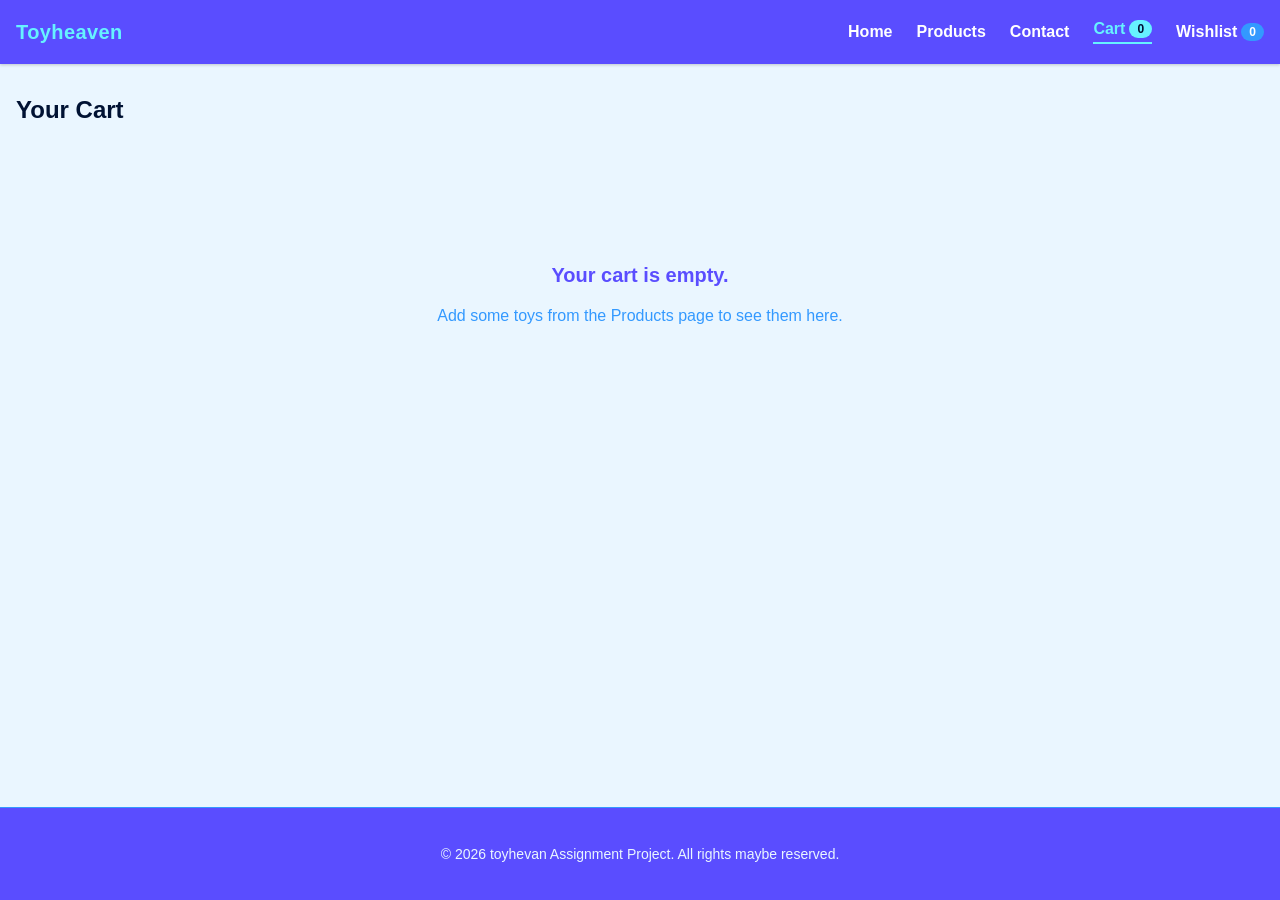
==== Cart.html @ 8d7f700d "initial commit" ====
<!doctype html>
<html lang="en">
  <head>
    <meta charset="UTF-8" />
    <meta name="viewport" content="width=device-width, initial-scale=1.0" />
    <title>Cart</title>
    <link rel="stylesheet" href="style.css" />
  </head>
  <body class="page">
    <nav class="navbar">
      <div class="container">
        <div class="navRow">
          <div class="logo">
            <span class="logoText">Toyheaven</span>
          </div>

          <ul class="navLinks">
            <li><a href="home.html" class="navLink">Home</a></li>
            <li><a href="product.html" class="navLink">Products</a></li>
            <li><a href="Feedback.html" class="navLink">Contact</a></li>
            <li>
              <a href="cart.html" class="navLink navLinkIcon active">
                Cart <span id="cart-count" class="badge">0</span>
              </a>
            </li>
            <li>
              <a href="wishlist.html" class="navLink navLinkIcon">
                Wishlist
                <span id="wishlist-count" class="badge badgeAlt">0</span>
              </a>
            </li>
          </ul>

          <button id="mobile-menu-btn" class="menuToggle">Menu</button>
        </div>
      </div>

      <div id="mobile-menu" class="mobileMenu hidden">
        <a href="home.html" class="mobileLink">Home</a>
        <a href="product.html" class="mobileLink">Products</a>
        <a href="Feedback.html" class="mobileLink">Contact</a>
        <a href="cart.html" class="mobileLink active"
          >Cart (<span id="mobile-cart-count">0</span>)</a
        >
        <a href="wishlist.html" class="mobileLink"
          >Wishlist (<span id="mobile-wishlist-count">0</span>)</a
        >
      </div>
    </nav>

    <main class="container main">
      <h2 class="sectionTitle">Your Cart</h2>

      <section id="cart-items" class="cartList"></section>

      <div id="cart-empty" class="emptyState hidden">
        <h3 class="emptyTitle">Your cart is empty.</h3>
        <p class="emptyText">
          Add some toys from the Products page to see them here.
        </p>
      </div>

      <div id="cart-footer" class="cartFooter hidden">
        <button id="clear-cart-btn" class="clearCartBtn">Clear Cart</button>

        <div class="cartSummary">
          <div class="summaryRow">
            <span>Subtotal</span>
            <span id="cart-subtotal">LKR 0</span>
          </div>
          <div class="summaryRow total">
            <span>Total</span>
            <span id="cart-total">LKR 0</span>
          </div>
          <button id="checkout-btn" class="btn checkoutBtn">
            Proceed to Checkout
          </button>
        </div>
      </div>
    </main>

    <div id="toast" class="toast">
      <h4 class="toastTitle" id="toast-title">Notification</h4>
      <p class="toastMessage" id="toast-message">Item added to cart!</p>
    </div>

    <footer class="footer">
      <p>&copy; 2026 toyhevan Assignment Project. All rights maybe reserved.</p>
    </footer>

    <script src="cart.js"></script>
  </body>
</html>
---- style.css ----
* {
  box-sizing: border-box;
}

body {
  margin: 0;
  font-family: 'Inter', sans-serif;
  background-color: #eaf6ff;
  color: #001233;
}

.hidden {
  display: none !important;
}

.page {
  min-height: 100vh;
  display: flex;
  flex-direction: column;
}

.container {
  max-width: 1280px;
  margin: 0 auto;
  padding: 0 1rem;
}

.navbar {
  background-color: #5a4dff;
  color: #ffffff;
  box-shadow: 0 1px 3px rgba(0, 0, 0, 0.2);
  position: sticky;
  top: 0;
  z-index: 50;
}

.navRow {
  display: flex;
  align-items: center;
  justify-content: space-between;
  height: 64px;
}

.logo {
  display: flex;
  align-items: center;
  gap: 0.5rem;
}

.logoText {
  font-weight: bold;
  font-size: 1.25rem;
  letter-spacing: 0.02em;
  color: #66f2ff;
}

.navLinks {
  display: none;
  align-items: center;
  gap: 1.5rem;
  font-weight: 600;
  list-style: none;
  margin: 0;
  padding: 0;
}

.navLink {
  color: #ffffff;
  text-decoration: none;
  transition: color 0.2s ease;
}

.navLink:hover {
  color: #66f2ff;
}

.navLink.active {
  color: #66f2ff;
  border-bottom: 2px solid #66f2ff;
  padding-bottom: 0.25rem;
}

.navLinkIcon {
  display: flex;
  align-items: center;
  gap: 0.25rem;
}

.badge {
  background-color: #66f2ff;
  color: #001233;
  font-size: 0.75rem;
  font-weight: bold;
  padding: 0.125rem 0.5rem;
  border-radius: 9999px;
}

.badgeAlt {
  background-color: #3399ff;
  color: #ffffff;
}

.menuToggle {
  display: block;
  background: none;
  border: 1px solid #66f2ff;
  border-radius: 0.375rem;
  color: #ffffff;
  font-size: 0.875rem;
  font-weight: 600;
  padding: 0.35rem 0.75rem;
  cursor: pointer;
}

.menuToggle:hover {
  color: #66f2ff;
  border-color: #ffffff;
}

.mobileMenu {
  background-color: #3399ff;
  border-top: 1px solid #5a4dff;
  padding: 0.5rem 1rem 1rem;
}

.mobileLink {
  display: block;
  padding: 0.5rem 0;
  color: #ffffff;
  text-decoration: none;
}

.mobileLink:hover {
  color: #66f2ff;
}

.mobileLink.active {
  color: #66f2ff;
  font-weight: bold;
}

@media (min-width: 768px) {
  .navLinks {
    display: flex;
  }
  .menuToggle,
  .mobileMenu {
    display: none;
  }
}


.main {
  flex-grow: 1;
  width: 100%;
  padding: 2rem 1rem;
}

.searchSection {
  margin-bottom: 2rem;
}

.searchBar {
  background-color: #ffffff;
  border: 1px solid #99d6ff;
  border-radius: 1rem;
  box-shadow: 0 1px 2px rgba(0, 0, 0, 0.05);
  padding: 0.5rem;
  display: flex;
  align-items: center;
  gap: 0.5rem;
  max-width: 900px;
  margin: 0 auto;
}

.searchInput {
  width: 100%;
  background-color: #ffffff;
  color: #001233;
  border: none;
  outline: none;
  padding: 0.5rem;
  font-size: 1rem;
  font-weight: 500;
}

.searchButton {
  background-color: #3399ff;
  color: #ffffff;
  font-weight: bold;
  border: none;
  padding: 0.65rem 1.5rem;
  border-radius: 0.75rem;
  box-shadow: 0 1px 2px rgba(0, 0, 0, 0.05);
  display: flex;
  align-items: center;
  gap: 0.5rem;
  cursor: pointer;
  transition: background-color 0.2s ease;
}

.searchButton:hover {
  background-color: #5a4dff;
}

.productsGrid {
  display: grid;
  grid-template-columns: 1fr;
  gap: 1.5rem;
}

@media (min-width: 640px) {
  .productsGrid {
    grid-template-columns: repeat(2, 1fr);
  }
}

@media (min-width: 1024px) {
  .productsGrid {
    grid-template-columns: repeat(4, 1fr);
  }
}

.emptyState {
  text-align: center;
  padding: 4rem 0;
}

.emptyTitle {
  font-size: 1.25rem;
  font-weight: bold;
  color: #5a4dff;
}

.emptyText {
  color: #3399ff;
  margin-top: 0.25rem;
}


.card {
  position: relative;
  background-color: #ffffff;
  border: 1px solid #99d6ff;
  border-radius: 1rem;
  padding: 1rem;
  transition: transform 0.2s ease, box-shadow 0.2s ease;
  display: flex;
  flex-direction: column;
  justify-content: space-between;
}

.card:hover {
  transform: translateY(-4px);
  box-shadow: 0 10px 15px -3px rgba(0, 109, 255, 0.2), 0 4px 6px -2px rgba(0, 109, 255, 0.1);
}

.wishlistBtn {
  position: absolute;
  top: 0.75rem;
  right: 0.75rem;
  z-index: 10;
  background-color: #ffffff;
  border: 1px solid #99d6ff;
  padding: 0.3rem 0.65rem;
  border-radius: 9999px;
  font-size: 0.7rem;
  font-weight: 600;
  color: #3399ff;
  box-shadow: 0 1px 2px rgba(0, 0, 0, 0.05);
  cursor: pointer;
  transition: color 0.2s ease, border-color 0.2s ease;
}

.wishlistBtn:hover {
  color: #5a4dff;
  border-color: #5a4dff;
}

.wishlistBtn.active {
  color: #ffffff;
  background-color: #5a4dff;
  border-color: #5a4dff;
}

.imgBox {
  position: relative;
  width: 100%;
  height: 180px;
  background-color: #eaf6ff;
  border-radius: 0.75rem;
  display: flex;
  align-items: center;
  justify-content: center;
  overflow: hidden;
  box-shadow: inset 0 2px 4px rgba(0, 0, 0, 0.06);
}

.productImg {
  width: 100%;
  height: 100%;
  object-fit: cover;
  border-radius: 0.5rem;
}

.svgFallback {
  width: 100%;
  height: 100%;
}

.fallbackBox {
  width: 100%;
  height: 100%;
  display: flex;
  align-items: center;
  justify-content: center;
}

.fallbackLetter {
  color: #ffffff;
  font-size: 3rem;
  font-weight: bold;
}

.cardInfo {
  margin: 1rem 0 0.75rem;
  flex-grow: 1;
}

.productName {
  font-weight: bold;
  color: #001233;
  font-size: 1rem;
  line-height: 1.4;
  display: -webkit-box;
  -webkit-line-clamp: 2;
  -webkit-box-orient: vertical;
  overflow: hidden;
}

.productPrice {
  color: #3399ff;
  font-weight: bold;
  font-size: 0.875rem;
  margin-top: 0.25rem;
}

.cardFooter {
  display: flex;
  align-items: center;
  justify-content: space-between;
  padding-top: 0.5rem;
  border-top: 1px solid #d6efff;
}

.stockLabel {
  font-size: 0.75rem;
  font-weight: 600;
  color: #3399ff;
}

.btn {
  background-color: #66f2ff;
  color: #001233;
  font-weight: 600;
  font-size: 0.875rem;
  border: none;
  padding: 0.5rem 1rem;
  border-radius: 0.5rem;
  display: flex;
  align-items: center;
  gap: 0.4rem;
  cursor: pointer;
  transition: all 0.2s ease;
}

.btn:hover {
  background-color: #3399ff;
  color: #ffffff;
  transform: scale(1.03);
}


.toast {
  position: fixed;
  bottom: 20px;
  right: 20px;
  background-color: #5a4dff;
  color: #ffffff;
  padding: 0.75rem 1.25rem;
  border-radius: 0.75rem;
  box-shadow: 0 20px 25px -5px rgba(0, 0, 0, 0.3);
  border: 1px solid #3399ff;
  transform: translateY(100px);
  opacity: 0;
  transition: all 0.3s cubic-bezier(0.68, -0.55, 0.27, 1.55);
}

.toast.show {
  transform: translateY(0);
  opacity: 1;
}

.toastTitle {
  font-weight: bold;
  font-size: 0.875rem;
  margin: 0;
  color: #66f2ff;
}

.toastMessage {
  font-size: 0.75rem;
  color: #ffffff;
  margin: 0;
}


.banner {
  width: 100%;
  line-height: 0;
}

.bannerImg {
  width: 100%;
  height: auto;
  display: block;
}


.sectionTitle {
  font-size: 1.5rem;
  font-weight: bold;
  color: #001233;
  margin: 0 0 1.5rem;
}

.bestSellers {
  display: flex;
  flex-direction: column;
  gap: 2rem;
  margin-bottom: 2rem;
}

.bestSellerRow {
  display: flex;
  flex-direction: column;
  gap: 1.5rem;
  align-items: center;
  background-color: #ffffff;
  border: 1px solid #99d6ff;
  border-radius: 1rem;
  padding: 1.5rem;
}

.bestSellerImage {
  width: 100%;
  max-width: 320px;
  height: 220px;
  background-color: #eaf6ff;
  border-radius: 0.75rem;
  display: flex;
  align-items: center;
  justify-content: center;
  overflow: hidden;
  flex-shrink: 0;
}

.bestSellerContent {
  flex: 1;
  text-align: center;
}

.bestSellerTag {
  display: inline-block;
  background-color: #66f2ff;
  color: #001233;
  font-size: 0.7rem;
  font-weight: bold;
  padding: 0.25rem 0.75rem;
  border-radius: 9999px;
  margin-bottom: 0.75rem;
}

.bestSellerTitle {
  font-size: 1.25rem;
  font-weight: bold;
  color: #001233;
  margin: 0 0 0.5rem;
}

.bestSellerPrice {
  font-size: 1rem;
  font-weight: bold;
  color: #3399ff;
  margin: 0 0 1rem;
}

@media (min-width: 768px) {
  .bestSellerRow {
    flex-direction: row;
    text-align: left;
  }

  .bestSellerRow.reversed {
    flex-direction: row-reverse;
  }

  .bestSellerContent {
    text-align: left;
  }
}


.cartList {
  display: flex;
  flex-direction: column;
  gap: 1rem;
  margin-bottom: 2rem;
}

.cartItem {
  display: flex;
  gap: 1rem;
  background-color: #ffffff;
  border: 1px solid #99d6ff;
  border-radius: 1rem;
  padding: 1rem;
}

.itemImage {
  width: 110px;
  height: 110px;
  flex-shrink: 0;
  background-color: #eaf6ff;
  border-radius: 0.75rem;
  display: flex;
  align-items: center;
  justify-content: center;
  overflow: hidden;
}

.itemDetails {
  flex: 1;
  display: flex;
  flex-direction: column;
  justify-content: space-between;
}

.itemInfo {
  margin-bottom: 0.5rem;
}

.itemName {
  font-weight: bold;
  color: #001233;
  font-size: 1rem;
  margin: 0 0 0.25rem;
}

.itemMeta {
  color: #64748b;
  font-size: 0.875rem;
  margin: 0.15rem 0;
}

.itemLineTotal {
  color: #3399ff;
  font-weight: bold;
}

.removeBtn {
  align-self: flex-end;
  background-color: #ffffff;
  border: 1px solid #99d6ff;
  color: #64748b;
  font-size: 0.75rem;
  font-weight: 600;
  padding: 0.4rem 0.9rem;
  border-radius: 0.5rem;
  cursor: pointer;
  transition: color 0.2s ease, border-color 0.2s ease;
}

.removeBtn:hover {
  color: #e11d48;
  border-color: #e11d48;
}

.cartFooter {
  display: flex;
  flex-direction: column-reverse;
  gap: 1rem;
  align-items: stretch;
  margin-bottom: 2rem;
}

.clearCartBtn {
  background-color: #ffffff;
  border: 1px solid #99d6ff;
  color: #3399ff;
  font-weight: 600;
  font-size: 0.875rem;
  padding: 0.65rem 1.25rem;
  border-radius: 0.75rem;
  cursor: pointer;
  transition: all 0.2s ease;
  align-self: flex-start;
}

.clearCartBtn:hover {
  background-color: #eaf6ff;
  border-color: #3399ff;
}

.cartSummary {
  background-color: #ffffff;
  border: 1px solid #99d6ff;
  border-radius: 1rem;
  padding: 1.25rem;
  width: 100%;
}

.summaryRow {
  display: flex;
  justify-content: space-between;
  color: #64748b;
  font-size: 0.9rem;
  margin-bottom: 0.5rem;
}

.summaryRow.total {
  color: #001233;
  font-weight: bold;
  font-size: 1.1rem;
  border-top: 1px solid #d6efff;
  padding-top: 0.5rem;
  margin-bottom: 1rem;
}

.checkoutBtn {
  width: 100%;
  justify-content: center;
}

@media (min-width: 640px) {
  .cartFooter {
    flex-direction: row;
    justify-content: space-between;
    align-items: flex-end;
  }

  .cartSummary {
    max-width: 340px;
  }
}


.checkoutForm {
  background-color: #ffffff;
  border: 1px solid #99d6ff;
  border-radius: 1rem;
  padding: 1.5rem;
  display: flex;
  flex-direction: column;
  margin-bottom: 2rem;
}

.formLabel {
  font-size: 0.85rem;
  font-weight: 600;
  color: #001233;
  margin-bottom: 0.4rem;
}

.formInput {
  width: 100%;
  border: 1px solid #99d6ff;
  border-radius: 0.5rem;
  padding: 0.65rem 0.75rem;
  font-size: 0.95rem;
  font-family: 'Inter', sans-serif;
  color: #001233;
  margin-bottom: 1.25rem;
  outline: none;
  transition: border-color 0.2s ease, box-shadow 0.2s ease;
}

.formInput:focus {
  border-color: #3399ff;
  box-shadow: 0 0 0 3px rgba(51, 153, 255, 0.2);
}

.formInput.inputError {
  border-color: #e11d48;
}

.formError {
  color: #e11d48;
  font-size: 0.78rem;
  margin: -1rem 0 1.25rem;
}

.orderLines {
  margin-bottom: 1rem;
}

.orderLine {
  display: flex;
  justify-content: space-between;
  color: #64748b;
  font-size: 0.85rem;
  margin-bottom: 0.4rem;
}

.paymentOptions {
  display: flex;
  flex-wrap: wrap;
  gap: 0.75rem;
  margin-bottom: 1.5rem;
}

.paymentOption {
  background-color: #eaf6ff;
  border: 1px solid #99d6ff;
  border-radius: 0.5rem;
  padding: 0.6rem 1.25rem;
  font-size: 0.85rem;
  font-weight: 600;
  color: #001233;
  cursor: pointer;
  transition: all 0.2s ease;
}

.paymentOption:hover {
  border-color: #3399ff;
}

.paymentOption.selected {
  background-color: #3399ff;
  border-color: #3399ff;
  color: #ffffff;
}

.checkoutDivider {
  border-top: 1px solid #d6efff;
  margin-bottom: 1.5rem;
}

.checkoutSummary {
  display: flex;
  flex-direction: column;
  gap: 1rem;
  align-items: stretch;
}

.summaryLines {
  flex: 1;
}

.placeOrderBtn {
  justify-content: center;
}

@media (min-width: 640px) {
  .checkoutSummary {
    flex-direction: row;
    align-items: center;
    justify-content: space-between;
  }

  .placeOrderBtn {
    width: auto;
  }
}


.orderReview {
  background-color: #ffffff;
  border: 1px solid #99d6ff;
  border-radius: 1rem;
  padding: 1.5rem;
  margin-bottom: 2rem;
}

.reviewHeading {
  margin: 0 0 1rem;
  font-size: 1.15rem;
  color: #001233;
}

.reviewDetails p {
  margin: 0.3rem 0;
  font-size: 0.9rem;
  color: #001233;
}

.reviewTotalRow {
  margin-bottom: 1.5rem;
}

.reviewActions {
  display: flex;
  flex-direction: column;
  gap: 0.75rem;
}

@media (min-width: 640px) {
  .reviewActions {
    flex-direction: row;
    justify-content: flex-end;
  }
}


.successOverlay {
  position: fixed;
  inset: 0;
  background-color: rgba(0, 18, 51, 0.55);
  display: flex;
  align-items: center;
  justify-content: center;
  z-index: 100;
  opacity: 0;
  transition: opacity 0.3s ease;
}

.successOverlay.show {
  opacity: 1;
}

.successCard {
  background-color: #ffffff;
  border-radius: 1rem;
  padding: 2.5rem 2rem;
  text-align: center;
  max-width: 360px;
  width: 90%;
  transform: scale(0.85);
  transition: transform 0.3s ease;
}

.successOverlay.show .successCard {
  transform: scale(1);
}

.successCheck {
  width: 80px;
  height: 80px;
  margin: 0 auto 1.25rem;
}

.successCheckSvg {
  width: 100%;
  height: 100%;
}

.successCheckCircle {
  stroke: #3399ff;
  stroke-width: 3;
  stroke-dasharray: 151;
  stroke-dashoffset: 151;
  animation: successCircle 0.5s ease forwards;
}

.successCheckMark {
  stroke: #3399ff;
  stroke-width: 4;
  stroke-linecap: round;
  stroke-linejoin: round;
  stroke-dasharray: 40;
  stroke-dashoffset: 40;
  animation: successMark 0.3s ease forwards 0.4s;
}

@keyframes successCircle {
  to {
    stroke-dashoffset: 0;
  }
}

@keyframes successMark {
  to {
    stroke-dashoffset: 0;
  }
}

.successTitle {
  margin: 0 0 0.5rem;
  font-size: 1.25rem;
  color: #001233;
}

.successText {
  margin: 0;
  font-size: 0.9rem;
  color: #64748b;
}


.wishlistFilters {
  display: flex;
  flex-wrap: wrap;
  gap: 0.6rem;
  margin-bottom: 1.5rem;
}

.filterTab {
  background-color: #ffffff;
  border: 1px solid #99d6ff;
  color: #3399ff;
  font-size: 0.8rem;
  font-weight: 600;
  padding: 0.45rem 1rem;
  border-radius: 9999px;
  cursor: pointer;
  transition: all 0.2s ease;
}

.filterTab:hover {
  border-color: #3399ff;
}

.filterTab.active {
  background-color: #3399ff;
  border-color: #3399ff;
  color: #ffffff;
}

.wishlistList {
  display: flex;
  flex-direction: column;
  gap: 1rem;
  margin-bottom: 2rem;
}

.wishlistItem {
  display: flex;
  flex-direction: column;
  gap: 1rem;
  background-color: #ffffff;
  border: 1px solid #99d6ff;
  border-radius: 1rem;
  padding: 1rem;
}

.statusOptions {
  display: flex;
  flex-wrap: wrap;
  gap: 0.5rem;
  margin-top: 0.5rem;
}

.statusOption {
  background-color: #eaf6ff;
  border: 1px solid #99d6ff;
  border-radius: 0.4rem;
  padding: 0.35rem 0.7rem;
  font-size: 0.75rem;
  font-weight: 600;
  color: #001233;
  cursor: pointer;
  transition: all 0.2s ease;
}

.statusOption:hover {
  border-color: #3399ff;
}

.statusOption.selected {
  background-color: #3399ff;
  border-color: #3399ff;
  color: #ffffff;
}

.wishlistItemActions {
  display: flex;
  gap: 0.75rem;
}

@media (min-width: 640px) {
  .wishlistItem {
    flex-direction: row;
    align-items: center;
  }

  .wishlistItemActions {
    flex-direction: column;
    margin-left: auto;
  }
}


.formTextarea {
  resize: vertical;
  font-family: 'Inter', sans-serif;
}

.submitFeedbackBtn {
  justify-content: center;
}

.feedbackConfirmation {
  background-color: #ffffff;
  border: 1px solid #99d6ff;
  border-radius: 1rem;
  padding: 2rem;
  text-align: center;
  margin-bottom: 2rem;
}

.confirmationTitle {
  color: #3399ff;
  font-size: 1.25rem;
  margin: 0 0 0.5rem;
}

.confirmationText {
  color: #64748b;
  margin: 0;
}


.faqTitle {
  margin-top: 2.5rem;
}

.faqAccordion {
  display: flex;
  flex-direction: column;
  gap: 0.75rem;
  margin-bottom: 2rem;
}

.faqItem {
  background-color: #ffffff;
  border: 1px solid #99d6ff;
  border-radius: 0.75rem;
  overflow: hidden;
}

.faqQuestion {
  width: 100%;
  background: none;
  border: none;
  text-align: left;
  padding: 1rem 1.25rem;
  font-size: 0.95rem;
  font-weight: 600;
  color: #001233;
  cursor: pointer;
  display: flex;
  align-items: center;
  justify-content: space-between;
}

.faqIcon {
  color: #3399ff;
  font-size: 1.1rem;
  font-weight: bold;
  transition: transform 0.2s ease;
}

.faqItem.open .faqIcon {
  transform: rotate(45deg);
}

.faqAnswer {
  max-height: 0;
  overflow: hidden;
  transition: max-height 0.3s ease;
}

.faqAnswer p {
  margin: 0;
  padding: 0 1.25rem 1rem;
  color: #64748b;
  font-size: 0.9rem;
  line-height: 1.5;
}

.faqItem.open .faqAnswer {
  max-height: 200px;
}


.footer {
  background-color: #5a4dff;
  color: #eaf6ff;
  padding: 1.5rem 0;
  text-align: center;
  font-size: 0.875rem;
  border-top: 1px solid #3399ff;
}
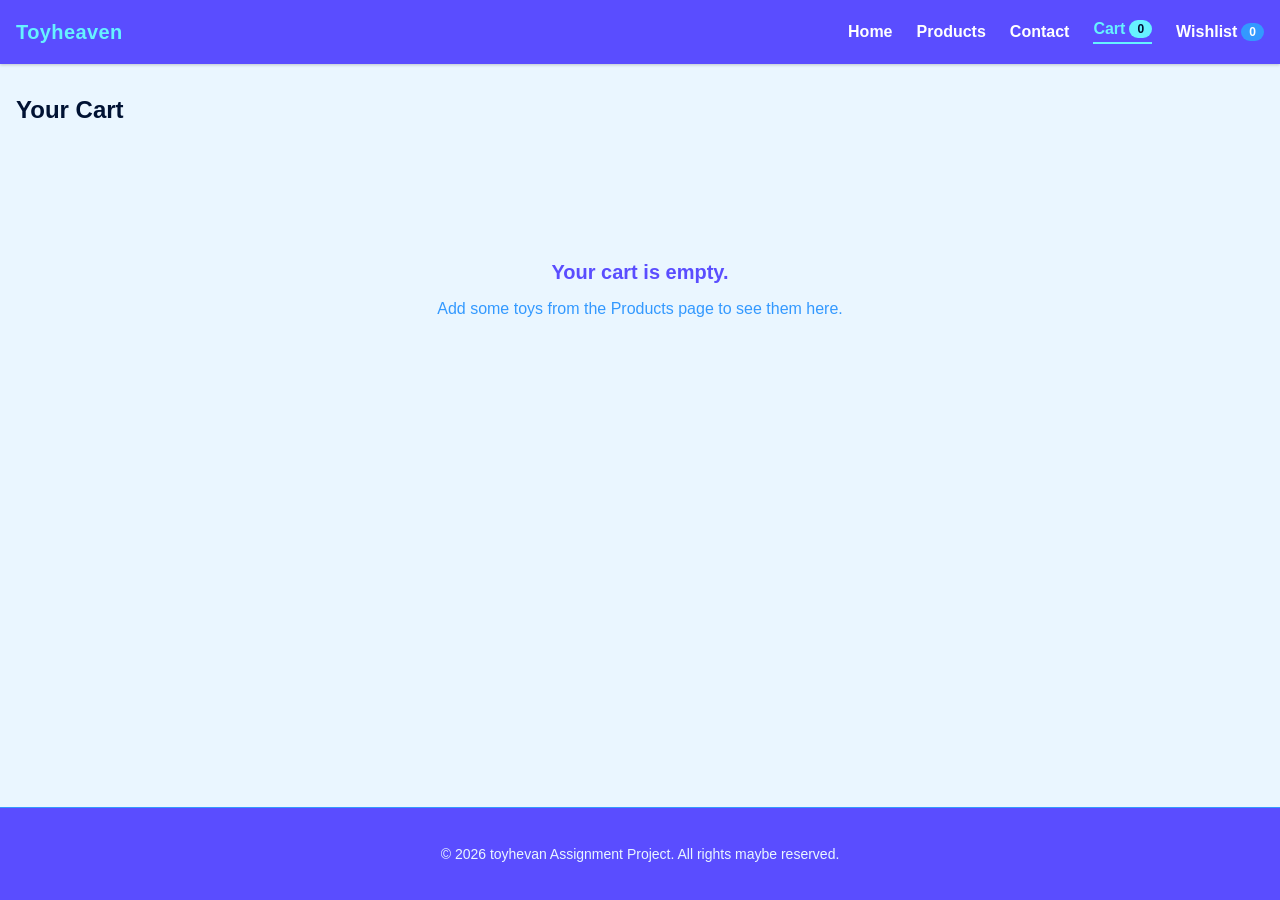
==== commit 905ea757: "re fixed HTML errors" ====
--- a/Cart.html
+++ b/Cart.html
@@ -4,7 +4,7 @@
     <meta charset="UTF-8" />
     <meta name="viewport" content="width=device-width, initial-scale=1.0" />
     <title>Cart</title>
-    <link rel="stylesheet" href="style.css" />
+    <link rel="stylesheet" href="css/style.css" />
   </head>
   <body class="page">
     <nav class="navbar">
@@ -15,16 +15,16 @@
           </div>
 
           <ul class="navLinks">
-            <li><a href="home.html" class="navLink">Home</a></li>
+            <li><a href="index.html" class="navLink">Home</a></li>
             <li><a href="product.html" class="navLink">Products</a></li>
             <li><a href="Feedback.html" class="navLink">Contact</a></li>
             <li>
-              <a href="cart.html" class="navLink navLinkIcon active">
+              <a href="Cart.html" class="navLink navLinkIcon active">
                 Cart <span id="cart-count" class="badge">0</span>
               </a>
             </li>
             <li>
-              <a href="wishlist.html" class="navLink navLinkIcon">
+              <a href="Wishlist.html" class="navLink navLinkIcon">
                 Wishlist
                 <span id="wishlist-count" class="badge badgeAlt">0</span>
               </a>
@@ -36,25 +36,25 @@
       </div>
 
       <div id="mobile-menu" class="mobileMenu hidden">
-        <a href="home.html" class="mobileLink">Home</a>
+        <a href="index.html" class="mobileLink">Home</a>
         <a href="product.html" class="mobileLink">Products</a>
         <a href="Feedback.html" class="mobileLink">Contact</a>
-        <a href="cart.html" class="mobileLink active"
+        <a href="Cart.html" class="mobileLink active"
           >Cart (<span id="mobile-cart-count">0</span>)</a
         >
-        <a href="wishlist.html" class="mobileLink"
+        <a href="Wishlist.html" class="mobileLink"
           >Wishlist (<span id="mobile-wishlist-count">0</span>)</a
         >
       </div>
     </nav>
 
     <main class="container main">
-      <h2 class="sectionTitle">Your Cart</h2>
+      <h1 class="sectionTitle">Your Cart</h1>
 
-      <section id="cart-items" class="cartList"></section>
+      <div id="cart-items" class="cartList"></div>
 
       <div id="cart-empty" class="emptyState hidden">
-        <h3 class="emptyTitle">Your cart is empty.</h3>
+        <h2 class="emptyTitle">Your cart is empty.</h2>
         <p class="emptyText">
           Add some toys from the Products page to see them here.
         </p>
@@ -88,6 +88,6 @@
       <p>&copy; 2026 toyhevan Assignment Project. All rights maybe reserved.</p>
     </footer>
 
-    <script src="cart.js"></script>
+    <script src="js/cart.js"></script>
   </body>
 </html>
--- a/css/style.css
+++ b/css/style.css
@@ -0,0 +1,1095 @@
+
+* {
+  box-sizing: border-box;
+}
+
+body {
+  margin: 0;
+  font-family: 'Inter', sans-serif;
+  background-color: #eaf6ff;
+  color: #001233;
+}
+
+.hidden {
+  display: none !important;
+}
+
+.page {
+  min-height: 100vh;
+  display: flex;
+  flex-direction: column;
+}
+
+.container {
+  max-width: 1280px;
+  margin: 0 auto;
+  padding: 0 1rem;
+}
+
+.navbar {
+  background-color: #5a4dff;
+  color: #ffffff;
+  box-shadow: 0 1px 3px rgba(0, 0, 0, 0.2);
+  position: sticky;
+  top: 0;
+  z-index: 50;
+}
+
+.navRow {
+  display: flex;
+  align-items: center;
+  justify-content: space-between;
+  height: 64px;
+}
+
+.logo {
+  display: flex;
+  align-items: center;
+  gap: 0.5rem;
+}
+
+.logoText {
+  font-weight: bold;
+  font-size: 1.25rem;
+  letter-spacing: 0.02em;
+  color: #66f2ff;
+}
+
+.navLinks {
+  display: none;
+  align-items: center;
+  gap: 1.5rem;
+  font-weight: 600;
+  list-style: none;
+  margin: 0;
+  padding: 0;
+}
+
+.navLink {
+  color: #ffffff;
+  text-decoration: none;
+  transition: color 0.2s ease;
+}
+
+.navLink:hover {
+  color: #66f2ff;
+}
+
+.navLink.active {
+  color: #66f2ff;
+  border-bottom: 2px solid #66f2ff;
+  padding-bottom: 0.25rem;
+}
+
+.navLinkIcon {
+  display: flex;
+  align-items: center;
+  gap: 0.25rem;
+}
+
+.badge {
+  background-color: #66f2ff;
+  color: #001233;
+  font-size: 0.75rem;
+  font-weight: bold;
+  padding: 0.125rem 0.5rem;
+  border-radius: 9999px;
+}
+
+.badgeAlt {
+  background-color: #3399ff;
+  color: #ffffff;
+}
+
+.menuToggle {
+  display: block;
+  background: none;
+  border: 1px solid #66f2ff;
+  border-radius: 0.375rem;
+  color: #ffffff;
+  font-size: 0.875rem;
+  font-weight: 600;
+  padding: 0.35rem 0.75rem;
+  cursor: pointer;
+}
+
+.menuToggle:hover {
+  color: #66f2ff;
+  border-color: #ffffff;
+}
+
+.mobileMenu {
+  background-color: #3399ff;
+  border-top: 1px solid #5a4dff;
+  padding: 0.5rem 1rem 1rem;
+}
+
+.mobileLink {
+  display: block;
+  padding: 0.5rem 0;
+  color: #ffffff;
+  text-decoration: none;
+}
+
+.mobileLink:hover {
+  color: #66f2ff;
+}
+
+.mobileLink.active {
+  color: #66f2ff;
+  font-weight: bold;
+}
+
+@media (min-width: 768px) {
+  .navLinks {
+    display: flex;
+  }
+  .menuToggle,
+  .mobileMenu {
+    display: none;
+  }
+}
+
+
+.main {
+  flex-grow: 1;
+  width: 100%;
+  padding: 2rem 1rem;
+}
+
+.searchSection {
+  margin-bottom: 2rem;
+}
+
+.searchBar {
+  background-color: #ffffff;
+  border: 1px solid #99d6ff;
+  border-radius: 1rem;
+  box-shadow: 0 1px 2px rgba(0, 0, 0, 0.05);
+  padding: 0.5rem;
+  display: flex;
+  align-items: center;
+  gap: 0.5rem;
+  max-width: 900px;
+  margin: 0 auto;
+}
+
+.searchInput {
+  width: 100%;
+  background-color: #ffffff;
+  color: #001233;
+  border: none;
+  outline: none;
+  padding: 0.5rem;
+  font-size: 1rem;
+  font-weight: 500;
+}
+
+.searchButton {
+  background-color: #3399ff;
+  color: #ffffff;
+  font-weight: bold;
+  border: none;
+  padding: 0.65rem 1.5rem;
+  border-radius: 0.75rem;
+  box-shadow: 0 1px 2px rgba(0, 0, 0, 0.05);
+  display: flex;
+  align-items: center;
+  gap: 0.5rem;
+  cursor: pointer;
+  transition: background-color 0.2s ease;
+}
+
+.searchButton:hover {
+  background-color: #5a4dff;
+}
+
+.productsGrid {
+  display: grid;
+  grid-template-columns: 1fr;
+  gap: 1.5rem;
+}
+
+@media (min-width: 640px) {
+  .productsGrid {
+    grid-template-columns: repeat(2, 1fr);
+  }
+}
+
+@media (min-width: 1024px) {
+  .productsGrid {
+    grid-template-columns: repeat(4, 1fr);
+  }
+}
+
+.emptyState {
+  text-align: center;
+  padding: 4rem 0;
+}
+
+.emptyTitle {
+  font-size: 1.25rem;
+  font-weight: bold;
+  color: #5a4dff;
+}
+
+.emptyText {
+  color: #3399ff;
+  margin-top: 0.25rem;
+}
+
+
+.card {
+  position: relative;
+  background-color: #ffffff;
+  border: 1px solid #99d6ff;
+  border-radius: 1rem;
+  padding: 1rem;
+  transition: transform 0.2s ease, box-shadow 0.2s ease;
+  display: flex;
+  flex-direction: column;
+  justify-content: space-between;
+}
+
+.card:hover {
+  transform: translateY(-4px);
+  box-shadow: 0 10px 15px -3px rgba(0, 109, 255, 0.2), 0 4px 6px -2px rgba(0, 109, 255, 0.1);
+}
+
+.wishlistBtn {
+  position: absolute;
+  top: 0.75rem;
+  right: 0.75rem;
+  z-index: 10;
+  background-color: #61caff;
+  border: 1px solid #000000;
+  padding: 0.3rem 0.65rem;
+  border-radius: 9999px;
+  font-size: 0.7rem;
+  font-weight: 600;
+  color: #000000;
+  box-shadow: 0 1px 2px rgba(0, 0, 0, 0.05);
+  cursor: pointer;
+  transition: color 0.2s ease, border-color 0.2s ease;
+}
+
+.wishlistBtn:hover {
+  color: #5a4dff;
+  border-color: #5a4dff;
+}
+
+.wishlistBtn.active {
+  color: #ffffff;
+  background-color: #5a4dff;
+  border-color: #5a4dff;
+}
+
+.imgBox {
+  position: relative;
+  width: 100%;
+  height: 180px;
+  background-color: #eaf6ff;
+  border-radius: 0.75rem;
+  display: flex;
+  align-items: center;
+  justify-content: center;
+  overflow: hidden;
+  box-shadow: inset 0 2px 4px rgba(0, 0, 0, 0.06);
+}
+
+.productImg {
+  width: 100%;
+  height: 100%;
+  object-fit: cover;
+  border-radius: 0.5rem;
+}
+
+.svgFallback {
+  width: 100%;
+  height: 100%;
+}
+
+.fallbackBox {
+  width: 100%;
+  height: 100%;
+  display: flex;
+  align-items: center;
+  justify-content: center;
+}
+
+.fallbackLetter {
+  color: #ffffff;
+  font-size: 3rem;
+  font-weight: bold;
+}
+
+.cardInfo {
+  margin: 1rem 0 0.75rem;
+  flex-grow: 1;
+}
+
+.productName {
+  font-weight: bold;
+  color: #001233;
+  font-size: 1rem;
+  line-height: 1.4;
+  display: -webkit-box;
+  -webkit-line-clamp: 2;
+  -webkit-box-orient: vertical;
+  overflow: hidden;
+}
+
+.productPrice {
+  color: #000000;
+  font-weight: bold;
+  font-size: 0.875rem;
+  margin-top: 0.25rem;
+}
+
+.cardFooter {
+  display: flex;
+  align-items: center;
+  justify-content: space-between;
+  padding-top: 0.5rem;
+  border-top: 1px solid #d6efff;
+}
+
+.stockLabel {
+  font-size: 0.75rem;
+  font-weight: 600;
+  color: #3399ff;
+}
+
+.btn {
+  background-color: #66f2ff;
+  color: #001233;
+  font-weight: 600;
+  font-size: 0.875rem;
+  border: none;
+  padding: 0.5rem 1rem;
+  border-radius: 0.5rem;
+  display: flex;
+  align-items: center;
+  gap: 0.4rem;
+  cursor: pointer;
+  transition: all 0.2s ease;
+}
+
+.btn:hover {
+  background-color: #3399ff;
+  color: #ffffff;
+  transform: scale(1.03);
+}
+
+
+.toast {
+  position: fixed;
+  bottom: 20px;
+  right: 20px;
+  background-color: #5a4dff;
+  color: #ffffff;
+  padding: 0.75rem 1.25rem;
+  border-radius: 0.75rem;
+  box-shadow: 0 20px 25px -5px rgba(0, 0, 0, 0.3);
+  border: 1px solid #3399ff;
+  transform: translateY(100px);
+  opacity: 0;
+  transition: all 0.3s cubic-bezier(0.68, -0.55, 0.27, 1.55);
+}
+
+.toast.show {
+  transform: translateY(0);
+  opacity: 1;
+}
+
+.toastTitle {
+  font-weight: bold;
+  font-size: 0.875rem;
+  margin: 0;
+  color: #66f2ff;
+}
+
+.toastMessage {
+  font-size: 0.75rem;
+  color: #ffffff;
+  margin: 0;
+}
+
+
+.banner {
+  width: 100%;
+  line-height: 0;
+}
+
+.bannerImg {
+  width: 100%;
+  height: auto;
+  display: block;
+}
+
+
+.sectionTitle {
+  font-size: 1.5rem;
+  font-weight: bold;
+  color: #001233;
+  margin: 0 0 1.5rem;
+}
+
+.bestSellers {
+  display: flex;
+  flex-direction: column;
+  gap: 1.5rem;
+  margin-bottom: 2rem;
+}
+
+.bestSellerRow {
+  display: flex;
+  flex-direction: column;
+  gap: 1.5rem;
+  align-items: center;
+  background-color: #ffffff;
+  border: 1px solid #99d6ff;
+  border-radius: 1rem;
+  padding: 1.5rem;  
+}
+
+
+.bestSellerImage {
+  width: 100%;
+  max-width: 320px;
+  height: 220px;
+  background-color: #eaf6ff;
+  border-radius: 0.75rem;
+  display: flex;
+  align-items: center;
+  justify-content: center;
+  overflow: hidden;
+  flex-shrink: 0;
+}
+
+.bestSellerContent {
+  flex: 1;
+  text-align: center;
+}
+
+.bestSellerTag {
+  display: inline-block;
+  background-color: #66f2ff;
+  color: #001233;
+  font-size: 0.7rem;
+  font-weight: bold;
+  padding: 0.25rem 0.75rem;
+  border-radius: 1000px;
+  margin-bottom: 0.75rem;
+}
+
+.bestSellerTitle {
+  font-size: 1.25rem;
+  font-weight: bold;
+  color: #001233;
+  margin: 0 0 0.5rem;
+}
+
+.bestSellerPrice {
+  font-size: 1rem;
+  font-weight: bold;
+  color: #3399ff;
+  margin: 0 0 1rem;
+}
+
+@media (min-width: 768px) {
+  .bestSellerRow {
+    flex-direction: row;
+    text-align: left;
+  }
+
+  .bestSellerRow.reversed {
+    flex-direction: row-reverse;
+  }
+
+  .bestSellerContent {
+    text-align: left;
+  }
+}
+
+
+.cartList {
+  display: flex;
+  flex-direction: column;
+  gap: 1rem;
+  margin-bottom: 2rem;
+}
+
+.cartItem {
+  display: flex;
+  gap: 1rem;
+  background-color: #ffffff;
+  border: 1px solid #99d6ff;
+  border-radius: 1rem;
+  padding: 1rem;
+}
+
+.itemImage {
+  width: 110px;
+  height: 110px;
+  flex-shrink: 0;
+  background-color: #eaf6ff;
+  border-radius: 0.75rem;
+  display: flex;
+  align-items: center;
+  justify-content: center;
+  overflow: hidden;
+}
+
+.itemDetails {
+  flex: 1;
+  display: flex;
+  flex-direction: column;
+  justify-content: space-between;
+}
+
+.itemInfo {
+  margin-bottom: 0.5rem;
+}
+
+.itemName {
+  font-weight: bold;
+  color: #001233;
+  font-size: 1rem;
+  margin: 0 0 0.25rem;
+}
+
+.itemMeta {
+  color: #64748b;
+  font-size: 0.875rem;
+  margin: 0.15rem 0;
+}
+
+.itemLineTotal {
+  color: #3399ff;
+  font-weight: bold;
+}
+
+.removeBtn {
+  align-self: flex-end;
+  background-color: #ffffff;
+  border: 1px solid #99d6ff;
+  color: #64748b;
+  font-size: 0.75rem;
+  font-weight: 600;
+  padding: 0.4rem 0.9rem;
+  border-radius: 0.5rem;
+  cursor: pointer;
+  transition: color 0.2s ease, border-color 0.2s ease;
+}
+
+.removeBtn:hover {
+  color: #e11d48;
+  border-color: #e11d48;
+}
+
+.cartFooter {
+  display: flex;
+  flex-direction: column-reverse;
+  gap: 1rem;
+  align-items: stretch;
+  margin-bottom: 2rem;
+}
+
+.clearCartBtn {
+  background-color: #ffffff;
+  border: 1px solid #99d6ff;
+  color: #3399ff;
+  font-weight: 600;
+  font-size: 0.875rem;
+  padding: 0.65rem 1.25rem;
+  border-radius: 0.75rem;
+  cursor: pointer;
+  transition: all 0.2s ease;
+  align-self: flex-start;
+}
+
+.clearCartBtn:hover {
+  background-color: #eaf6ff;
+  border-color: #3399ff;
+}
+
+.cartSummary {
+  background-color: #ffffff;
+  border: 1px solid #99d6ff;
+  border-radius: 1rem;
+  padding: 1.25rem;
+  width: 100%;
+}
+
+.summaryRow {
+  display: flex;
+  justify-content: space-between;
+  color: #64748b;
+  font-size: 0.9rem;
+  margin-bottom: 0.5rem;
+}
+
+.summaryRow.total {
+  color: #001233;
+  font-weight: bold;
+  font-size: 1.1rem;
+  border-top: 1px solid #d6efff;
+  padding-top: 0.5rem;
+  margin-bottom: 1rem;
+}
+
+.checkoutBtn {
+  width: 100%;
+  justify-content: center;
+}
+
+@media (min-width: 640px) {
+  .cartFooter {
+    flex-direction: row;
+    justify-content: space-between;
+    align-items: flex-end;
+  }
+
+  .cartSummary {
+    max-width: 340px;
+  }
+}
+
+
+.checkoutForm {
+  background-color: #ffffff;
+  border: 1px solid #99d6ff;
+  border-radius: 1rem;
+  padding: 1.5rem;
+  display: flex;
+  flex-direction: column;
+  margin-bottom: 2rem;
+}
+
+.formLabel {
+  font-size: 0.85rem;
+  font-weight: 600;
+  color: #001233;
+  margin-bottom: 0.4rem;
+}
+
+.formInput {
+  width: 100%;
+  border: 1px solid #99d6ff;
+  border-radius: 0.5rem;
+  padding: 0.65rem 0.75rem;
+  font-size: 0.95rem;
+  font-family: 'Inter', sans-serif;
+  color: #001233;
+  margin-bottom: 1.25rem;
+  outline: none;
+  transition: border-color 0.2s ease, box-shadow 0.2s ease;
+}
+
+.formInput:focus {
+  border-color: #3399ff;
+  box-shadow: 0 0 0 3px rgba(51, 153, 255, 0.2);
+}
+
+.formInput.inputError {
+  border-color: #e11d48;
+}
+
+.formError {
+  color: #e11d48;
+  font-size: 0.78rem;
+  margin: -1rem 0 1.25rem;
+}
+
+.orderLines {
+  margin-bottom: 1rem;
+}
+
+.orderLine {
+  display: flex;
+  justify-content: space-between;
+  color: #64748b;
+  font-size: 0.85rem;
+  margin-bottom: 0.4rem;
+}
+
+.paymentOptions {
+  display: flex;
+  flex-wrap: wrap;
+  gap: 0.75rem;
+  margin-bottom: 1.5rem;
+}
+
+.paymentOption {
+  background-color: #eaf6ff;
+  border: 1px solid #99d6ff;
+  border-radius: 0.5rem;
+  padding: 0.6rem 1.25rem;
+  font-size: 0.85rem;
+  font-weight: 600;
+  color: #001233;
+  cursor: pointer;
+  transition: all 0.2s ease;
+}
+
+.paymentOption:hover {
+  border-color: #3399ff;
+}
+
+.paymentOption.selected {
+  background-color: #3399ff;
+  border-color: #3399ff;
+  color: #ffffff;
+}
+
+.checkoutDivider {
+  border-top: 1px solid #d6efff;
+  margin-bottom: 1.5rem;
+}
+
+.checkoutSummary {
+  display: flex;
+  flex-direction: column;
+  gap: 1rem;
+  align-items: stretch;
+}
+
+.summaryLines {
+  flex: 1;
+}
+
+.placeOrderBtn {
+  justify-content: center;
+}
+
+@media (min-width: 640px) {
+  .checkoutSummary {
+    flex-direction: row;
+    align-items: center;
+    justify-content: space-between;
+  }
+
+  .placeOrderBtn {
+    width: auto;
+  }
+}
+
+
+.orderReview {
+  background-color: #ffffff;
+  border: 1px solid #99d6ff;
+  border-radius: 1rem;
+  padding: 1.5rem;
+  margin-bottom: 2rem;
+}
+
+.reviewHeading {
+  margin: 0 0 1rem;
+  font-size: 1.15rem;
+  color: #001233;
+}
+
+.reviewDetails p {
+  margin: 0.3rem 0;
+  font-size: 0.9rem;
+  color: #001233;
+}
+
+.reviewTotalRow {
+  margin-bottom: 1.5rem;
+}
+
+.reviewActions {
+  display: flex;
+  flex-direction: column;
+  gap: 0.75rem;
+}
+
+@media (min-width: 640px) {
+  .reviewActions {
+    flex-direction: row;
+    justify-content: flex-end;
+  }
+}
+
+
+.successOverlay {
+  position: fixed;
+  inset: 0;
+  background-color: rgba(0, 18, 51, 0.55);
+  display: flex;
+  align-items: center;
+  justify-content: center;
+  z-index: 100;
+  opacity: 0;
+  transition: opacity 0.3s ease;
+}
+
+.successOverlay.show {
+  opacity: 1;
+}
+
+.successCard {
+  background-color: #ffffff;
+  border-radius: 1rem;
+  padding: 2.5rem 2rem;
+  text-align: center;
+  max-width: 360px;
+  width: 90%;
+  transform: scale(0.85);
+  transition: transform 0.3s ease;
+}
+
+.successOverlay.show .successCard {
+  transform: scale(1);
+}
+
+.successCheck {
+  width: 80px;
+  height: 80px;
+  margin: 0 auto 1.25rem;
+}
+
+.successCheckSvg {
+  width: 100%;
+  height: 100%;
+}
+
+.successCheckCircle {
+  stroke: #3399ff;
+  stroke-width: 3;
+  stroke-dasharray: 151;
+  stroke-dashoffset: 151;
+  animation: successCircle 0.5s ease forwards;
+}
+
+.successCheckMark {
+  stroke: #3399ff;
+  stroke-width: 4;
+  stroke-linecap: round;
+  stroke-linejoin: round;
+  stroke-dasharray: 40;
+  stroke-dashoffset: 40;
+  animation: successMark 0.3s ease forwards 0.4s;
+}
+
+@keyframes successCircle {
+  to {
+    stroke-dashoffset: 0;
+  }
+}
+
+@keyframes successMark {
+  to {
+    stroke-dashoffset: 0;
+  }
+}
+
+.successTitle {
+  margin: 0 0 0.5rem;
+  font-size: 1.25rem;
+  color: #001233;
+}
+
+.successText {
+  margin: 0;
+  font-size: 0.9rem;
+  color: #64748b;
+}
+
+
+.wishlistFilters {
+  display: flex;
+  flex-wrap: wrap;
+  gap: 0.6rem;
+  margin-bottom: 1.5rem;
+}
+
+.filterTab {
+  background-color: #ffffff;
+  border: 1px solid #99d6ff;
+  color: #3399ff;
+  font-size: 0.8rem;
+  font-weight: 600;
+  padding: 0.45rem 1rem;
+  border-radius: 9999px;
+  cursor: pointer;
+  transition: all 0.2s ease;
+}
+
+.filterTab:hover {
+  border-color: #3399ff;
+}
+
+.filterTab.active {
+  background-color: #3399ff;
+  border-color: #3399ff;
+  color: #ffffff;
+}
+
+.wishlistList {
+  display: flex;
+  flex-direction: column;
+  gap: 1rem;
+  margin-bottom: 2rem;
+}
+
+.wishlistItem {
+  display: flex;
+  flex-direction: column;
+  gap: 1rem;
+  background-color: #ffffff;
+  border: 1px solid #99d6ff;
+  border-radius: 1rem;
+  padding: 1rem;
+}
+
+.statusOptions {
+  display: flex;
+  flex-wrap: wrap;
+  gap: 0.5rem;
+  margin-top: 0.5rem;
+}
+
+.statusOption {
+  background-color: #eaf6ff;
+  border: 1px solid #99d6ff;
+  border-radius: 0.4rem;
+  padding: 0.35rem 0.7rem;
+  font-size: 0.75rem;
+  font-weight: 600;
+  color: #001233;
+  cursor: pointer;
+  transition: all 0.2s ease;
+}
+
+.statusOption:hover {
+  border-color: #3399ff;
+}
+
+.statusOption.selected {
+  background-color: #3399ff;
+  border-color: #3399ff;
+  color: #ffffff;
+}
+
+.wishlistItemActions {
+  display: flex;
+  gap: 0.75rem;
+}
+
+@media (min-width: 640px) {
+  .wishlistItem {
+    flex-direction: row;
+    align-items: center;
+  }
+
+  .wishlistItemActions {
+    flex-direction: column;
+    margin-left: auto;
+  }
+}
+
+
+.formTextarea {
+  resize: vertical;
+  font-family: 'Inter', sans-serif;
+}
+
+.submitFeedbackBtn {
+  justify-content: center;
+}
+
+.feedbackConfirmation {
+  background-color: #ffffff;
+  border: 1px solid #99d6ff;
+  border-radius: 1rem;
+  padding: 2rem;
+  text-align: center;
+  margin-bottom: 2rem;
+}
+
+.confirmationTitle {
+  color: #3399ff;
+  font-size: 1.25rem;
+  margin: 0 0 0.5rem;
+}
+
+.confirmationText {
+  color: #64748b;
+  margin: 0;
+}
+
+
+.faqTitle {
+  margin-top: 2.5rem;
+}
+
+.faqAccordion {
+  display: flex;
+  flex-direction: column;
+  gap: 0.75rem;
+  margin-bottom: 2rem;
+}
+
+.faqItem {
+  background-color: #ffffff;
+  border: 1px solid #99d6ff;
+  border-radius: 0.75rem;
+  overflow: hidden;
+}
+
+.faqQuestion {
+  width: 100%;
+  background: none;
+  border: none;
+  text-align: left;
+  padding: 1rem 1.25rem;
+  font-size: 0.95rem;
+  font-weight: 600;
+  color: #001233;
+  cursor: pointer;
+  display: flex;
+  align-items: center;
+  justify-content: space-between;
+}
+
+.faqIcon {
+  color: #3399ff;
+  font-size: 1.1rem;
+  font-weight: bold;
+  transition: transform 0.2s ease;
+}
+
+.faqItem.open .faqIcon {
+  transform: rotate(45deg);
+}
+
+.faqAnswer {
+  max-height: 0;
+  overflow: hidden;
+  transition: max-height 0.3s ease;
+}
+
+.faqAnswer p {
+  margin: 0;
+  padding: 0 1.25rem 1rem;
+  color: #64748b;
+  font-size: 0.9rem;
+  line-height: 1.5;
+}
+
+.faqItem.open .faqAnswer {
+  max-height: 200px;
+}
+
+
+.footer {
+  background-color: #5a4dff;
+  color: #eaf6ff;
+  padding: 1.5rem 0;
+  text-align: center;
+  font-size: 0.875rem;
+  border-top: 1px solid #3399ff;
+}
